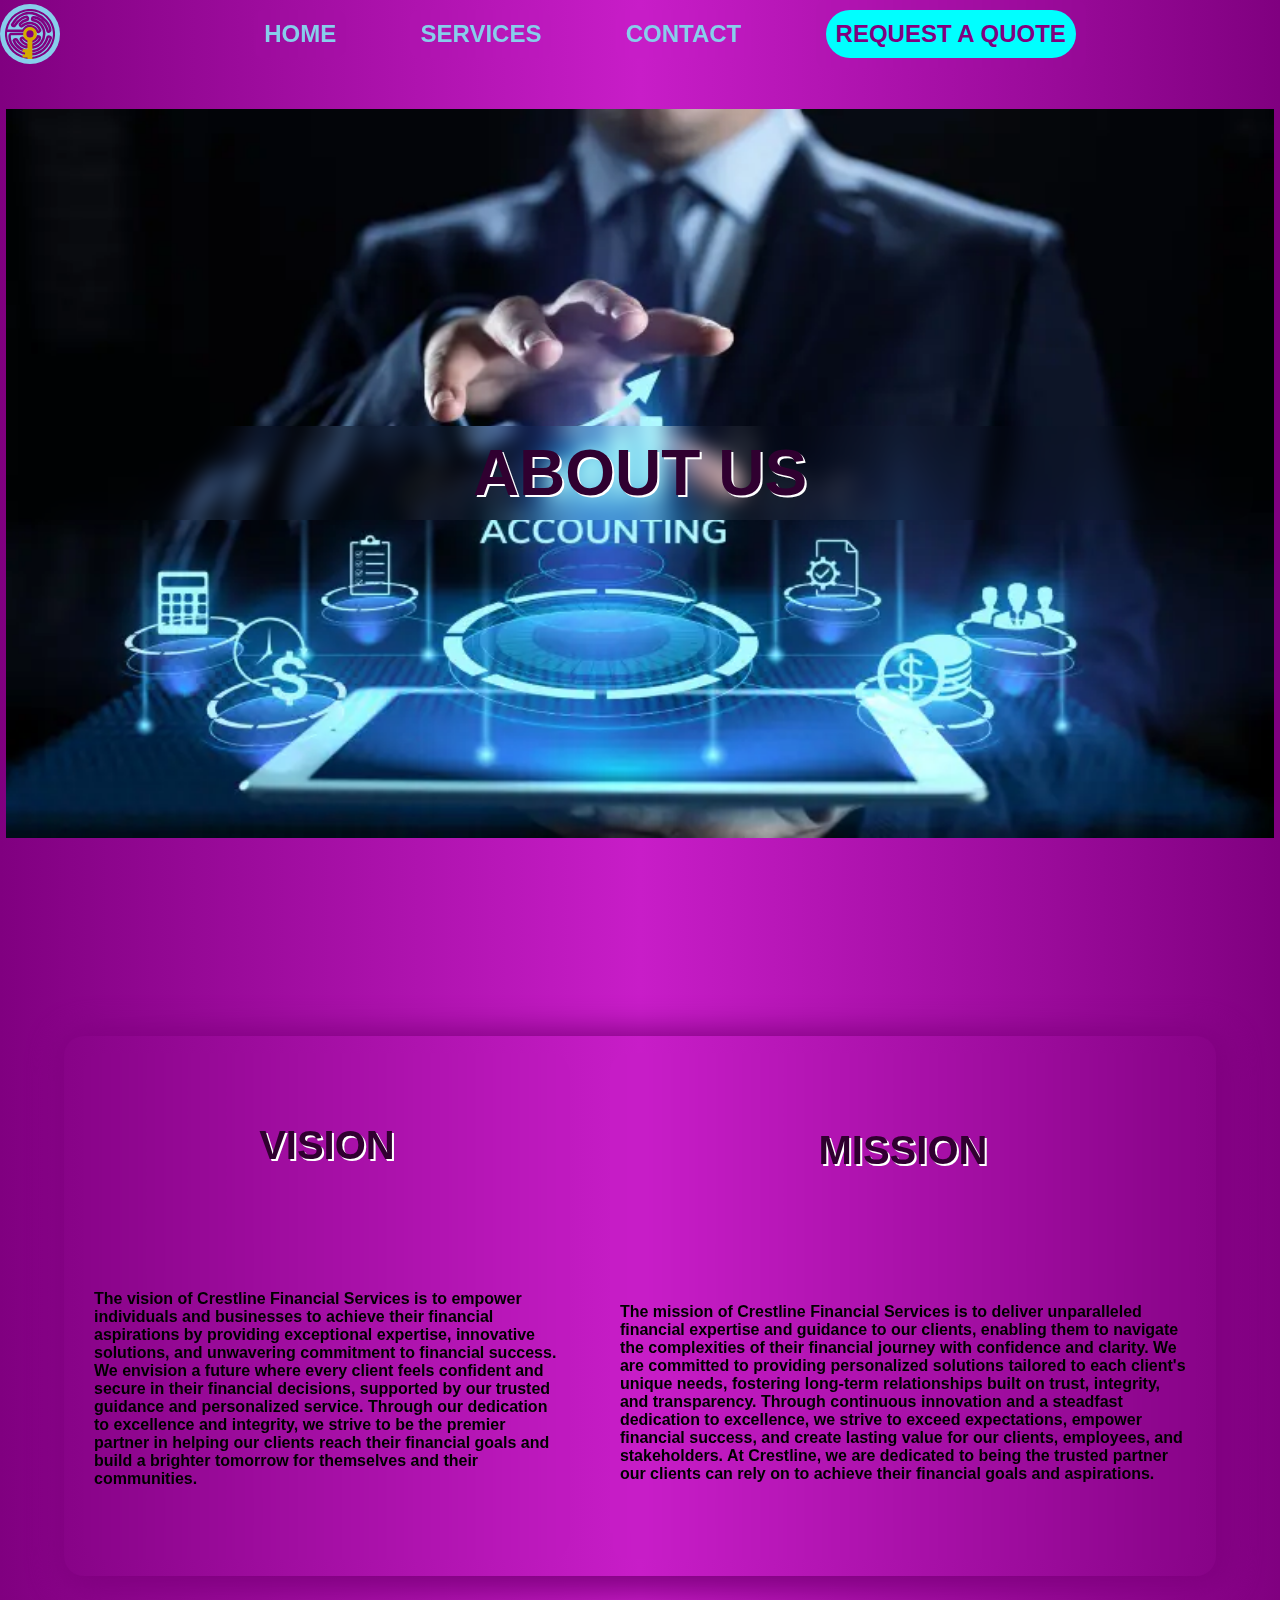
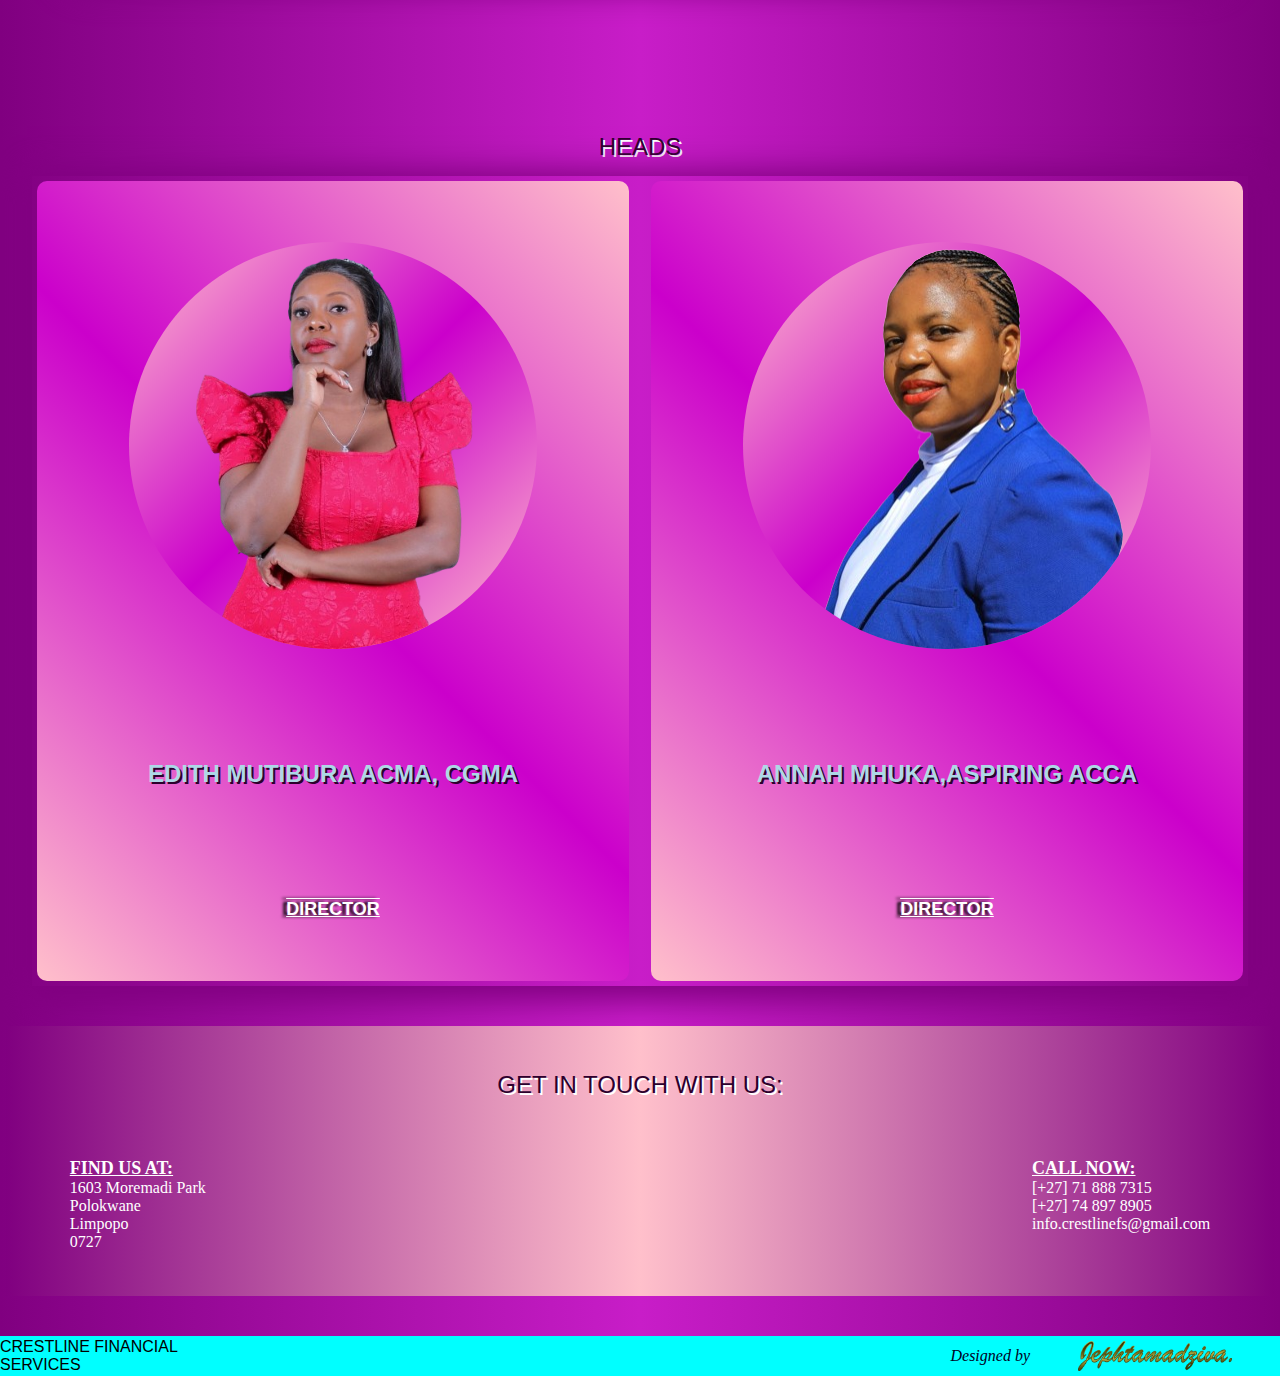
==== about/index.html @ 688b62f5 "Add files via upload" ====
<!DOCTYPE html>
<html lang="en">

    <head>
        <meta charset="UTF-8">
        <meta name="viewport" content="width=device-width, initial-scale=1.0">
        <title>CFS_About</title>
        <link rel="stylesheet" type="text/css" href="about.css" media="screen">
        <link rel="website icon" type="png" href="/images/Labyrinth_Key.svg"> 
    </head>


    <body>
        <header>
            <div class="icon">
                <img src="/images/Labyrinth_Key.svg">
            </div>
            <div class="tabs">
                <li><a href="/">HOME</a></li>
                <li><a href="/services">SERVICES</a></li>
                <li><a href="/contact">CONTACT</a></li>
                <li class="action"><a href="/contact/index.html#quotation">REQUEST A QUOTE</a></li>
            </div>     
            <div class="list">
                <div class="burger">
                    <span class="a"></span>
                    <span class="b"></span>
                    <span class="c"></span>
                    <div class="click">
                        <ul id="tabs2">
                            <li><a href="/index">HOME</a></li>
                            <li><a href="/services">SERVICES</a></li>
                            <li><a href="/contact">CONTACT</a></li>
                            <li><a href="/about">ABOUT</a></li>
                            <li class="action"><a href="/contact/index.html#quotation">REQUEST A QUOTE</a></li>
                        </ul>
                    </div>
                </div>
            </div>
        </header>
        <main class="section">
            <div class="background">
            <img src="/images/accounting-accountancy-banking-calculation-business-finance-concept-140258583.webp" alt="">     
            </div>
            <div class="data">
                <div class="slogan">
                    ABOUT US
                </div>
            </div>
        </main>

        <section class="summary">
            <div class="data">
                <div class="vision">
                    <span class="title">VISION</span>
                    <span class="text">
                        The vision of Crestline Financial Services 
                        is to empower individuals and businesses 
                        to achieve their financial aspirations by 
                        providing exceptional expertise, innovative 
                        solutions, and unwavering commitment to 
                        financial success. We envision a future 
                        where every client feels confident and 
                        secure in their financial decisions, 
                        supported by our trusted guidance and 
                        personalized service. Through our 
                        dedication to excellence and integrity, 
                        we strive to be the premier partner in 
                        helping our clients reach their financial 
                        goals and build a brighter tomorrow for 
                        themselves and their communities.
                    </span>
                </div>
                <div class="vision">
                    <span class="title">MISSION</span>
                    <span class="text">
                        The mission of Crestline Financial Services is 
                        to deliver unparalleled financial expertise 
                        and guidance to our clients, enabling them to 
                        navigate the complexities of their financial 
                        journey with confidence and clarity. 
                        We are committed to providing personalized 
                        solutions tailored to each client's unique 
                        needs, fostering long-term relationships built 
                        on trust, integrity, and transparency. Through 
                        continuous innovation and a steadfast 
                        dedication to excellence, we strive to exceed 
                        expectations, empower financial success, and 
                        create lasting value for our clients, employees, 
                        and stakeholders. 
                        At Crestline, we are dedicated to being the 
                        trusted partner our clients can rely on to 
                        achieve their financial goals and aspirations.
                    </span>
                </div>
            </div>
        </section>
        
        <h1>HEADS</h1>
    
        <section class="chair">
            <div class="card">
                <span id="card-front">
                    <img src="/images/Edith.png" alt="">
                    <p class="name">EDITH MUTIBURA ACMA, CGMA</p>
                    <p class="rank">DIRECTOR</p>
                </span>
                <span id="card-back">
                    <p class="about">
                        Ms. EW Mutibura is a Director at 
                        Crestline Financial Services, 
                        leveraging her finance expertise 
                        and passion for education. 
                        <br>
                        She holds a Bachelor of Accountancy 
                        from the University of Limpopo and 
                        is a Chartered Management Accountant 
                        (CIMA). 
                        <br>
                        Currently, she is enhancing her skills
                        through studies in Financial Modelling
                        and Valuation Analysis with the Corporate
                        Finance Institute (CFI).
                        Her areas of expertise include tax planning, 
                        budgeting, financial statements analysis, 
                        and strategic decision-making. 
                        Ms. Mutibura has gained extensive experience 
                        in finance and management accounting through 
                        roles in various companies, honing her skills 
                        in financial analysis, budget management, and 
                        strategic planning.
                        <br>
                        In addition to her directorial role, Ms. Mutibura 
                        is a part-time lecturer at the University of Limpopo, 
                        where she shares her knowledge with future finance 
                        professionals. 
                        <br>
                        Her blend of continuous learning, practical 
                        experience, and dedication to education makes 
                        her a key asset to Crestline Financial Services.
                    </p>
                </span>
                 </div>
            </div>
            
            

            <div class="card">
                <span id="card-front">
                    <img src="/images/Annah.png" alt="">
                    <p class="name">ANNAH MHUKA,ASPIRING ACCA</p>
                    <p class="rank">DIRECTOR</p>
                </span>
                <span id="card-back">
                    <p class="about">
                        Annah Mhuka is a dedicated and detail-oriented accounting professional with a strong academic background and extensive practical experience. 
                        She graduated from the University of Limpopo in September 2018 with a Bachelor of Accounting Science. 
                        She also contributed as a part-time tutor from 2019 to 2020, helping students grasp complex accounting principles.
                        Annah is currently a part-qualified accountant studying with ACCA and is at the professional level. 
                        Her career includes significant experience as an accountant at IECCA from 2022 to 2023. 
                        There, she gained comprehensive accounting experience, including VAT postings, producing management reports, and preparing financial statements across various industries such as telecommunications, hotels and restaurants, properties, trusts, and schools.
                        Presently, Annah serves as a Senior Finance Officer at Ingwe Waste Management. 
                        In this role, she oversees all accounting postings, ensures timely and accurate filing and payment of SARS returns, and maintains compliance with all local regulations. 
                        She excels in identifying areas needing improvement and implementing effective solutions to enhance company performance.
                        Annah is passionate about accounting and takes great pleasure in seeing businesses thrive. 
                        Her commitment to excellence and her love for the field drive her to continually seek ways to contribute to the success of the organizations she works with.
                    </p>
                </span>
            </div>
            
    </div>
        </section>
        <hr>
        <article>
            <h1>GET IN TOUCH WITH US:</h1>
            <div class="parent">
                <div class="contact">
                    <p class="call_head">CALL NOW:</p>
                    <ul>
                        <li>[+27] 71 888 7315</li>
                        <li>[+27] 74 897 8905</li>
                        <li class="email">info.crestlinefs@gmail.com</li>
                    </ul>
                </div>
                <div class="address">
                    <span class="address_head">FIND US AT:</span>
                    <p>1603 Moremadi Park</p>
                    <p>Polokwane</p>
                    <p>Limpopo</p>
                    <p>0727</p>
                </div>
            </div>
        </article>

        <hr>

        <footer>
            <div class="copyright">CRESTLINE FINANCIAL SERVICES</div>
            <div class="author">Designed by <a href="https://jephtamadziva.netlify.app/" target="_blank"><img src="/images/Signature_grad1.png" alt=""></a></div>
        </footer>
    </body>
</html>
---- about/about.css ----
:root
{
    --purple-gradient: linear-gradient(to right, purple, rgb(200, 29, 200), purple);
    --dark-blue: rgb(0, 0, 35);
    --mid-blue: rgb(25,25,112);
    --light-blue: rgb(25, 25, 255);
    --font-1: Arial, Helvetica, sans-serif;
    --bio-img: url("bio background.png");
    --banner-img: url("banner.gif");
    --gold: rgb(190, 180, 30);
    --intro-height: 10vh;
    --font-1-B: 'Bahnschrift';
    --font-2-I: 'Impact';
    --font-3-C: 'Consolas';
}
html
{
    scroll-behavior: smooth;
    scroll-snap-type: y mandatory;
    scroll-padding-top: 50px;
    background: var(--purple-gradient);
}
*
{
    margin: 0px;
    padding: 0px;
}
body
{
    display: flex;
    flex-direction: column;
    justify-content: center;
    align-items: center;
}
@keyframes slidein
{
    0%{transform: translateX(100%);}
    100%{transform: translateX(0);}
    /*animation: slidein 2s forwards infinite{loop};*/
}
@keyframes slideup
{
    0%{transform: translateY(-100%);}
    100%{transform: translateY(0);}
    /*animation: slideup 2s forwards infinite;*/
}
/*---ANIMATIONS---*/
@keyframes  pulse/*Makes the object change size in a pulsating motion*/
{
    0%, 100%{transform: scale(0.95);}
    50%{transform: scale(1);}
    /*animation: pulse 2s ease-in-out infinite;*/
}
@keyframes bounce
{
    0%, 100%{transform: translateY(0);}
    50%{transform: translateY(-10px);}
    /*animation: bounce 2s ease-in-out infinite;*/
}
@keyframes revolution
{
    0%{transform: rotate(0deg);}
    100%{transform: rotate(360deg);}
    /*animation: revolution 2s infinite linear;*/
}
@keyframes slidein
{
    0%{transform: translateX(-100%);}
    100%{transform: translateX(0);}
    /*animation: slidein 2s forwards infinite;*/
}
@keyframes slideleft /*Slides In from the far Left*/
{
    0%{transform: translateX(-100%);}
    100%{transform: translateX(0);}
}
@keyframes slideright
{
    0%{transform: translateX(100%);}
    100%{transform: translateX(0);}
}
@keyframes zoomfade
{
    0%
    {
        transform: scaleX(0.1);
        opacity: 0;
    }
    50%
    {
        transform: scaleX(0.8);
        opacity: 0.5;
    }
    100%
    {
        transform: translateX(1);
        opacity: 1;
    }
}

header
{
    width: 100%;
    height: fit-content;
    display: flex;
    justify-content: space-between;
    align-items: center;
    scroll-snap-align: start;
    scroll-snap-align: start;
    animation: slideup 1s forwards ease-in-out;
}
.icon
{
    display: flex;
    align-items: center;
    justify-content: center;
    height: 50px;
    padding: 5px;
    background-color: skyblue;
    border-radius: 50%;
}
.icon img
{
    width: 100%;
    height: 100%;
    border-radius: 10px;
}
.tabs li
{
    list-style-type: none;
    padding: 10px;
    border-radius: 10px;
    display: flex;
    align-items: center;
    justify-content: space-around;
    font-family: 'Courier New', Courier, monospace;
    font-weight: 900;
    list-style-type: none;
    backdrop-filter: blur(10px);
    font-size: x-large;
}
.tabs li a:hover
{
    color: rgb(46, 0, 46);
    text-shadow: 2px 2px 0px white;
    transition: 0.3s;
}
.burger
{
    display: flex;
    flex-direction: column;
    justify-content: space-around;
    align-items: center;
    margin: 10px;
    padding: 5px;
    width: 30px;
    height: 20px;
    background-color: skyblue;
    border-radius: 5px;
}
.burger ul
{
    opacity: 0;
    display: none;
}
.burger span
{
    background-color: purple;
    width: 100%;
    height: 20%;
    margin: 0;
    padding: 0;
    opacity: 1;
}
.click
{
    position: absolute;
    width: 60px;
    height: 50px;
    top: 3px;
    right: 3px;
    background-color: rgba(127, 255, 212, 0);
}
.burger
{
    cursor: grab;
}
#tabs2
{
    position: absolute;
    top: 60px;
    right: 10px;
    padding: 10px;
    z-index: 10;
    width: 200px;
    height: 200px;
    display: flex;
    flex-direction: column;
    justify-content: space-evenly;
    align-items: center;
    background-color: purple;
    visibility: hidden;
}
#tabs2 li, a
{
    color: skyblue;
    font-weight: bold;
    font-family: Arial, Helvetica, sans-serif;
    text-decoration: none;
    list-style-type: none;
}

.action a
{
    border-radius: 50px;
    background-color: aqua;
    color: purple;
    padding: 10px;
}

main
{
    padding: 0;
    margin: 0 auto;
    width: 99%;
    height: 90vh;
    display: flex;
    flex-direction: column;
    justify-content: space-evenly;
    align-items: center;
    scroll-snap-align: start;
}
.data
{
    z-index: 1;
    position: absolute;
    padding: 0;
    margin: 0;
    width: 99%;
    height: 90vh;
    display: flex;
    flex-direction: column;
    justify-content: space-evenly;
    align-items: center;
    scroll-snap-align: start;
}
section .data
{
    border-radius: 20px;
    width: 90%;
    height: 99%;
    box-shadow: 5px 5px 30px 10px purple;
}
.slogan
{
    color: purple;
    font-size: x-large;
    animation: slideleft 2s forwards ease-in-out;
}
.title
{
    color: rgb(48, 0, 48);
    text-shadow: 2px 2px 0px white;
    display: flex;
    justify-content: center;
    align-items: center;
    width: 99%;
    z-index: 1;
    font-weight: bolder;
    font-family: Arial, Helvetica, sans-serif;
    font-size: 40px;
    background-color:linear-gradient(purple, pink);
}
.name
{
    display: flex;
    justify-content: center;
    align-items: center;
    width: 99%;
    z-index: 1;
    font-weight: bolder;
    font-family: Arial, Helvetica, sans-serif;
    font-size: fit-5em;
    border: solid white;
    background-color:linear-gradient(purple, pink);
}

.more_btn
{
    border: solid purple 1px;
    border-radius: 10px;
    padding: 10px;
    box-shadow: 1px 1px 10px 1px;
    backdrop-filter: blur(10px);
    background-color: white;
}
.more_btn a
{
    text-decoration: none;
    color: purple;    
    font-family:Arial, Helvetica, sans-serif;
    font-weight: bolder;
}

.summary
{
    padding: 0;
    margin: 0;
    width: 99%;
    height: 95vh;
    scroll-snap-align: start;
    display: flex;
    justify-content: center;
    align-items: center;
    flex-direction: column;
    animation: zoomfade linear both;
    animation-timeline: view();
    animation-range: entry cover 0%;
}
.summary h1
{
    font-weight: bold;
    color: purple;
    padding: 10px;
    border-radius: 20px;
    backdrop-filter: blur(20px);
    background-color: white;
    box-shadow: 0px 0px 5px 5px white;
}
.summary .data
{
    height: 60%;
}
.vision
{
    display: flex;
    flex-direction: column;
    justify-content: space-around;
    height: 90%;
    overflow-y: scroll;
    animation: zoomfade 1s linear;
    animation-timeline: view();
    animation-range: entry cover 20%;
}
article
{
    padding: 0;
    margin: 0;
    width: 99%;
    height: 30vh;
    display: flex;
    flex-direction: column;
    justify-content: space-evenly;
    align-items: center;
    color: white;
    scroll-snap-align: start;
    background: linear-gradient(to right, purple, pink, purple);
}
h1
{
    font-family: Impact, Haettenschweiler, 'Arial Narrow Bold', sans-serif;
    font-size: x-large;
    font-weight: 400;
    color: rgb(45, 0, 45);
    text-shadow: 2px 2px 0px white;
    padding-bottom: 15px;
}
.parent
{
    display: flex;
    flex-direction: row-reverse;
    justify-content: space-between;
    width: 90%;
    font-family: var(--font-1-B);
    color: white;
}
.call_head, .address_head
{
    font-weight: bolder;
    text-decoration: underline;
    font-size: large;
}
.contact li
{
    list-style-type: none;
    text-decoration: none;
    list-style: none;
}

.logo
{
    width: 50px;
    height: auto;  
    display: flex;
    justify-content: center;
    align-items: center;
}
img
{
    padding: 0;
    margin: 0;
    width: 100%;
}
footer
{
    background-color: aqua;
    width: 100%;
    height: 40px;
    display: flex;
    align-items: center;
    justify-content: space-between;
}
.copyright
{
    width: 20%;
    display: flex;
    align-items: center;
    justify-content: center;
    color: black;
    font-family: Impact, Haettenschweiler, 'Arial Narrow Bold', sans-serif;
}
.author
{
    font-style: italic;
    color: var(--dark-blue);
    font-family: var(--font-1-B);
    width: 500px;
    height: 30px;
    display: flex;
    align-items: center;
    justify-content: right;
}
.author a
{
    color: var(--dark-blue);
    text-decoration: none;
    font-weight: bolder;
    font-style: normal;
    font-size: large;
    width: 50%;
    height: 100%;
    display: flex;
    align-items: center;
    justify-content: center;
}
.author a img
{
    width: auto;
    height: 100%;
}

.background
{
    width: 100%;
    height: 90%;
}
.background img
{
    height: 100%;
    width: 100%;
}
hr
{
    padding: 20px;
    border: none;
}
.chair
{
    height:90vh;
    width: 95vw;
    scroll-snap-align: start;
    display: flex;
    flex-wrap: wrap;
    gap: 12px;
    overflow-y: scroll;
    box-shadow: 5px 5px 30px 10px purple;
}
.chair div
{
    display: flex;
    flex-direction: column;
    justify-content: space-around;
    align-items: center;
    border-radius: 10px;
    height: auto;
    flex: 1 0 120px;
    padding: 5px;
    margin: 5px;
    background-color: linear-gradient(purple, pink);
}
.chair :active
{
    cursor: grabbing;
    transform: scale(0.99);
}

.card
{
    background: linear-gradient(45deg, pink, rgb(203, 0, 203), pink);
}
.card:hover
{
    background: linear-gradient(135deg, pink, rgb(203, 0, 203), pink);
    transition: 0.4s;
}
.chair img
{
    min-width: 300px;
    max-width: 70%;
    min-height: auto;
    background: linear-gradient(135deg, pink, rgb(203, 0, 203), pink);
    border-radius: 50%;
}
.card span
{
    height: 70%;
    padding: 10px;
    min-width: 50%;
    position: relative;
    border-radius: 20px;
    font-family: Arial, Helvetica, sans-serif;
}
#card-front
{
    display:contents;
    color: lightblue;

}
#card-front .name
{
    border: none;
    font-size: x-large;
    font-weight: bolder;
    text-shadow: 2px 2px 0px rgb(44, 0, 44);
}
#card-back
{
    display: none;
    color: rgb(42, 0, 42);
    font-weight: bold;
    font-family: Arial, Helvetica, sans-serif;
}
.card:hover #card-back 
{
    display: contents;
}
.card:hover #card-front
{
    display: none;
}
#card-front .rank
{
    font-size: large;
    font-weight: bolder;
    color: white;
    text-decoration:overline underline;
    text-shadow: -4px 0px 3px black;
}


@media screen and (max-width: 700px)
{
    .list
    {
        display: flex;
        flex-direction: row-reverse;
        width: 60%;
    }
    .tabs
    {
        opacity: 0;
        display: none;
    }


    .burger :active
    {
        cursor: grabbing;
    }
    .burger :hover ul#tabs2
    {

        opacity: 1;
        visibility: visible;
    }
    .slogan
    {
        width: 99%;
        display: flex;
        justify-content: center;
        align-items: center;
        font-size: 10vw;
        font-family: 'Gill Sans', 'Gill Sans MT', Calibri, 'Trebuchet MS', sans-serif;
        font-weight: bolder;
        text-decoration: double;
    }

    .data
    {
        display: flex;
        flex-direction: column;
        justify-content: center;
    }
    .data div
    {
        padding: 10px;
        margin: 5px;
        color: white;
        font-family: sans-serif, 'Arial Narrow Bold', Impact, Haettenschweiler;
        font-weight: bolder;
        display: flex;
        flex-direction: column;
        justify-content: space-evenly;
        align-items: center;
        border-radius: 20px;
        backdrop-filter: blur(10px);
    }
    .about
    {
        display: flex;
        justify-content: space-between;
        font-size: 3.5vw;
    }
    .summary
    {
        height: 90vh;
    }
    .summary .data
    {
        height: 90%;
        z-index: 0;
    }
    div ul
    {
        list-style-type:none;
    }
}
.a:hover
{
    background-color: white;
}
@media screen and (min-width: 700px)
{
    .tabs
    {
        width: 70%;
        display: flex;
        align-items: center;
        justify-content: space-around;
        font-family: 'Courier New', Courier, monospace;
        font-weight: bolder;
    }
    .tabs li
    {
        list-style-type: none;
        padding: 10px;
        border-radius: 10px;
    }
    a
    {
        text-decoration: none;
    }
    .burger
    {
        opacity: 0;
        display: none;
    }
    .tabs2
    {
        opacity: 0;
        display: none;
    } 
    .slogan
    {
        width: 99%;
        display: flex;
        justify-content: center;
        align-items: center;
        font-family: sans-serif, 'Arial Narrow Bold', Impact, Haettenschweiler;
        font-size: 5dvw;
        font-weight: 900;
        color: rgb(48, 0, 48);
        text-shadow: 2px 2px 0px white;
    }
    section
    {
        height: 90vh;
    } 
    .section .data
    {
        display: flex;
        flex-direction: row;
    }
    .section .data div
    {
        padding: 10px;
        margin: 20px;
        display: flex;
        flex-direction: column;
        align-items: center;
        border-radius: 20px;
        backdrop-filter: blur(10px);
        font-family: sans-serif, 'Arial Narrow Bold', Impact, Haettenschweiler;
    }
    .summary .data
    {
        display: flex;
        flex-direction: row;
    }
    .summary .data div
    {
        padding: 10px;
        margin: 20px;
        display: flex;
        color: black;
        font-weight: bolder;
        flex-direction: column;
        justify-content: space-around;
        align-items: center;
        border-radius: 20px;
        backdrop-filter: blur(10px);
        font-family: sans-serif, 'Arial Narrow Bold', Impact, Haettenschweiler;
    }
    div ul
    {
        list-style-type:none;
    }
    .about
    {
        display: flex;
        justify-content: space-between;
        font-size:larger;
    }
}
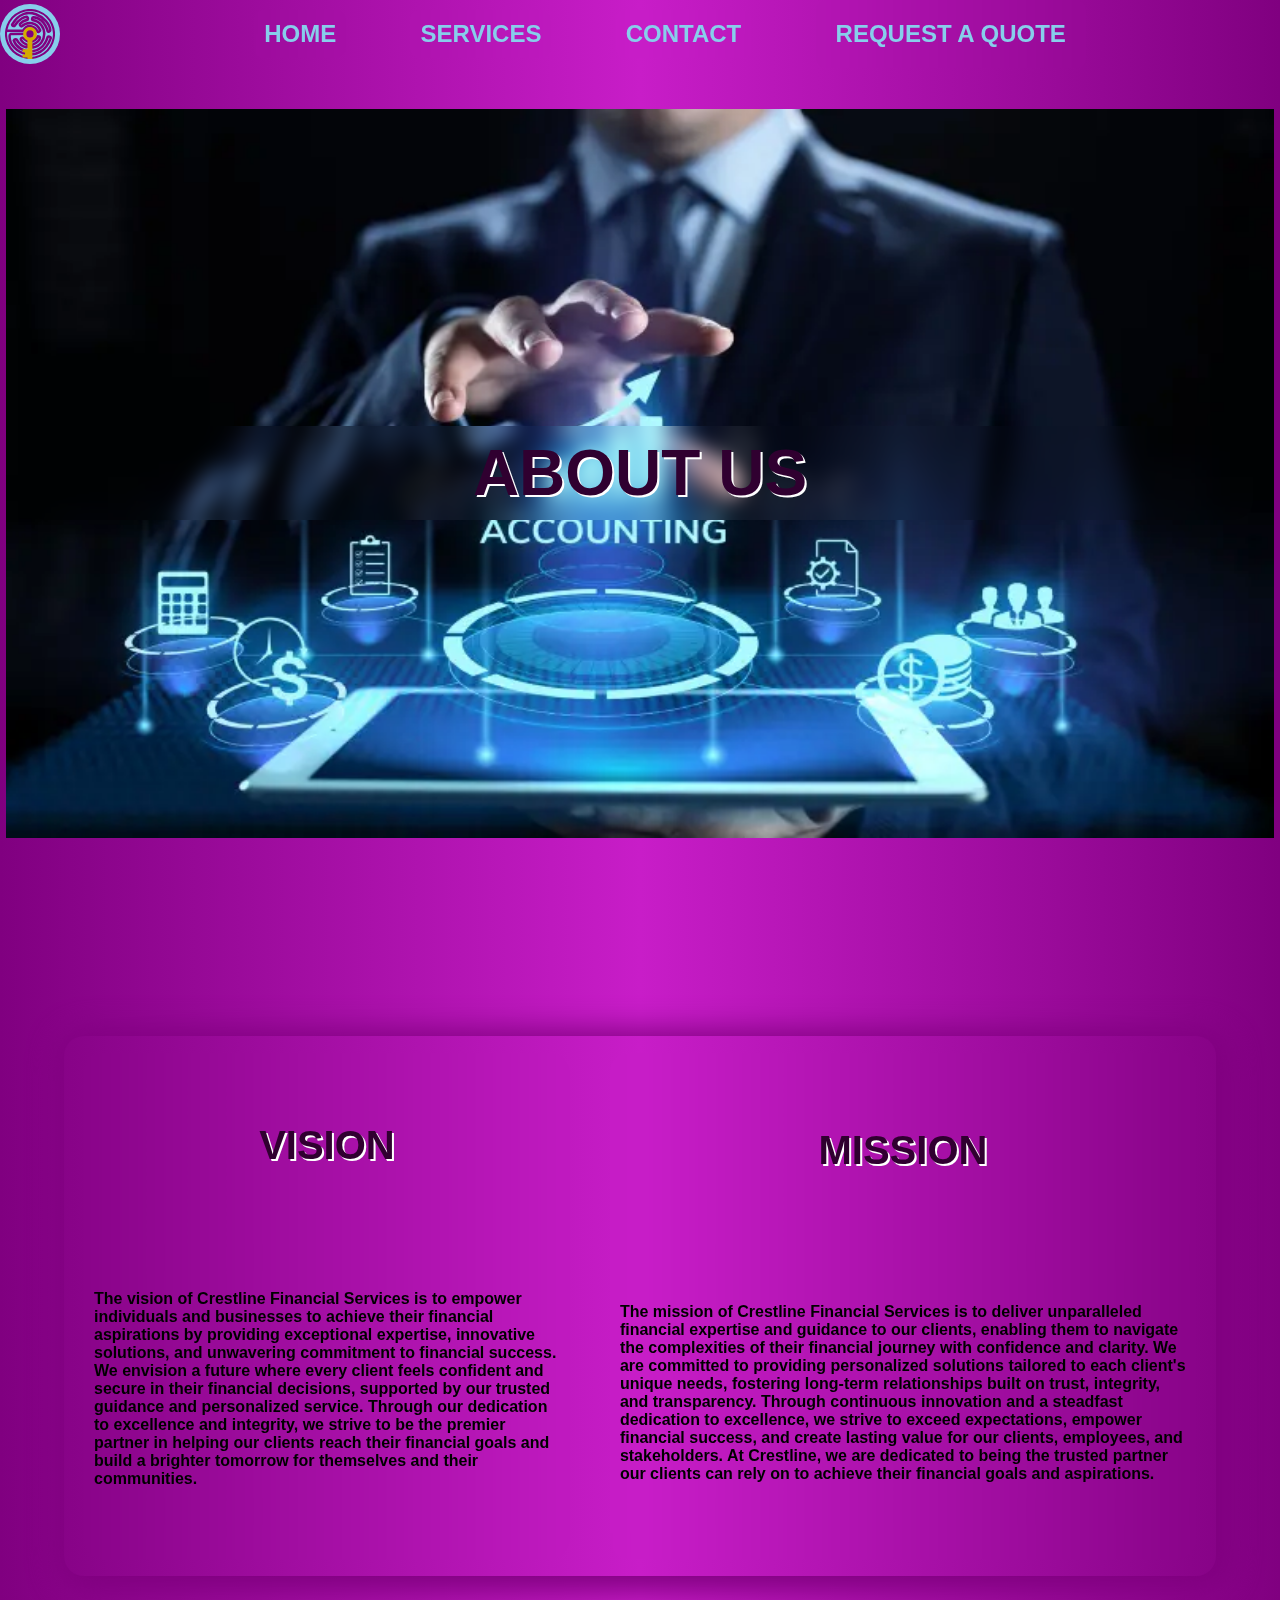
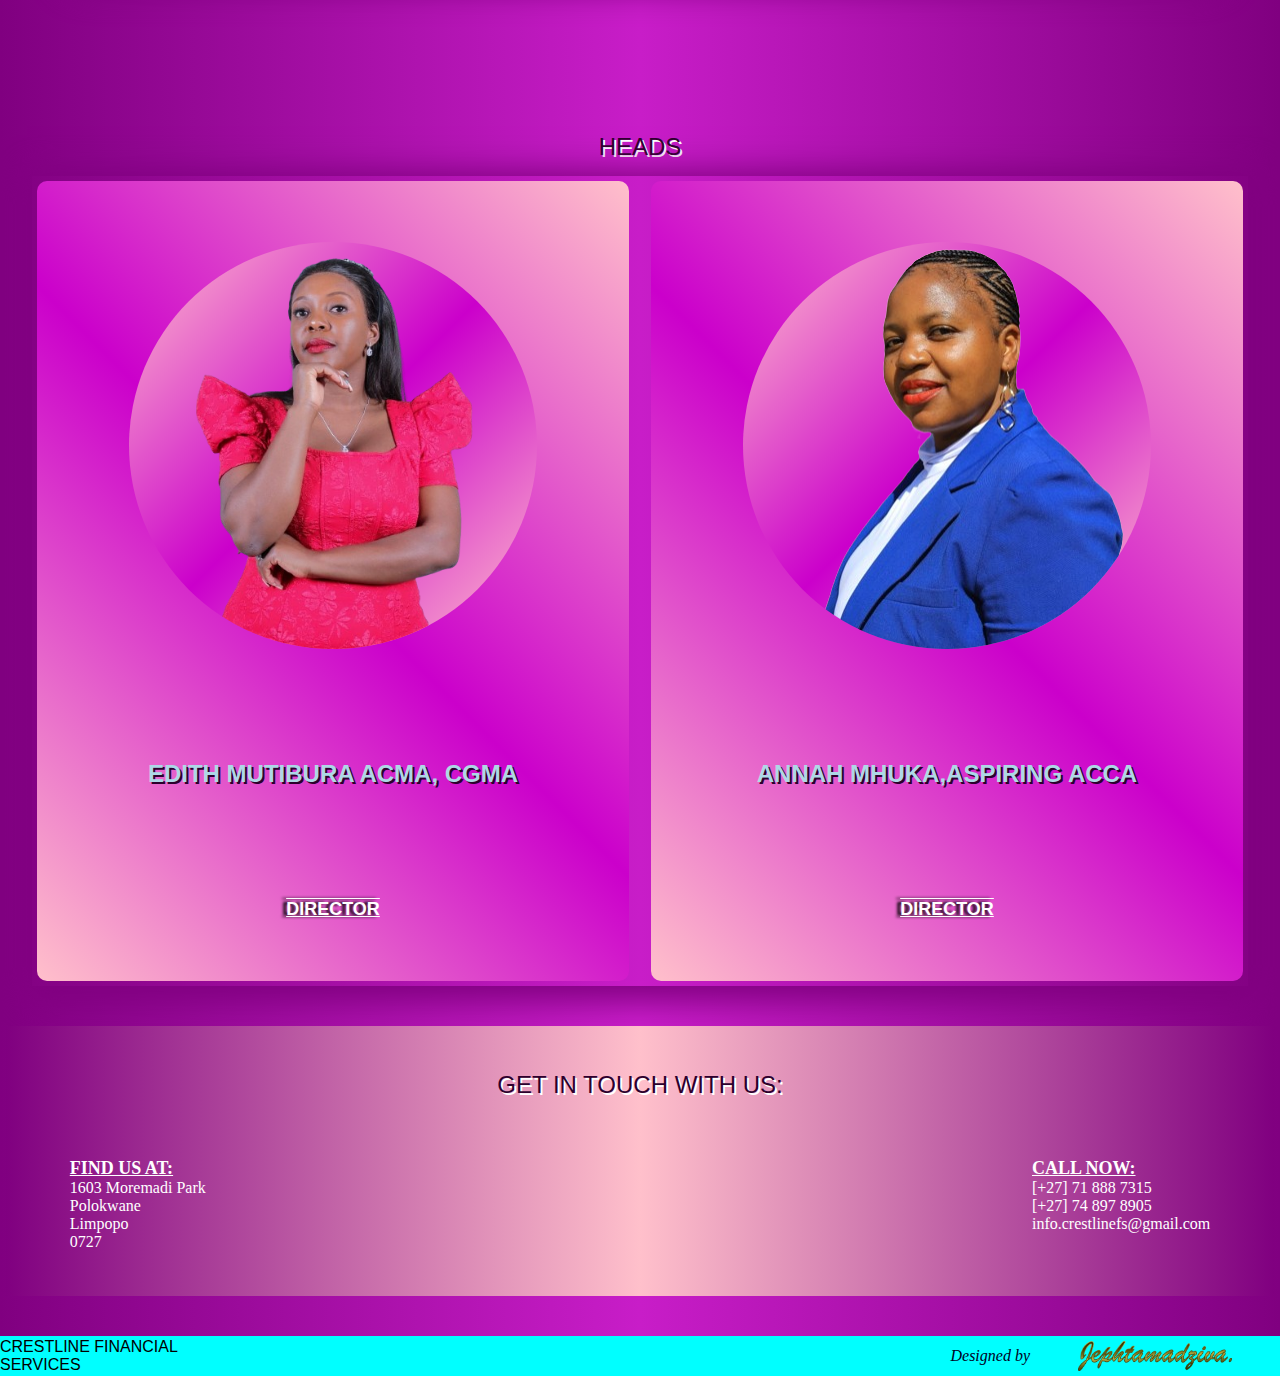
==== commit 22769d01: "Add files via upload" ====
--- a/about/index.html
+++ b/about/index.html
@@ -17,24 +17,21 @@
             </div>
             <div class="tabs">
                 <li><a href="/">HOME</a></li>
-                <li><a href="/services">SERVICES</a></li>
-                <li><a href="/contact">CONTACT</a></li>
+                <li><a href="/services/">SERVICES</a></li>
+                <li><a href="/contact/">CONTACT</a></li>
                 <li class="action"><a href="/contact/index.html#quotation">REQUEST A QUOTE</a></li>
             </div>     
             <div class="list">
-                <div class="burger">
+                <button class="burger" popovertarget="tabs">
                     <span class="a"></span>
                     <span class="b"></span>
                     <span class="c"></span>
-                    <div class="click">
-                        <ul id="tabs2">
-                            <li><a href="/index">HOME</a></li>
-                            <li><a href="/services">SERVICES</a></li>
-                            <li><a href="/contact">CONTACT</a></li>
-                            <li><a href="/about">ABOUT</a></li>
-                            <li class="action"><a href="/contact/index.html#quotation">REQUEST A QUOTE</a></li>
-                        </ul>
-                    </div>
+                </button>
+                <div id="tabs" popover>
+                    <li><a href="/">HOME</a></li>
+                    <li><a href="/services/">SERVICES</a></li>
+                    <li><a href="/contact/">CONTACT</a></li>
+                    <li class="action"><a href="/contact/index.html#quotation">REQUEST A QUOTE</a></li>
                 </div>
             </div>
         </header>
--- a/about/about.css
+++ b/about/about.css
@@ -133,12 +133,16 @@
     display: flex;
     align-items: center;
     justify-content: space-around;
-    font-family: 'Courier New', Courier, monospace;
     font-weight: 900;
     list-style-type: none;
     backdrop-filter: blur(10px);
     font-size: x-large;
 }
+.tabs li a
+{
+    font-family: Arial, Helvetica, sans-serif;
+    color: skyblue;
+}
 .tabs li a:hover
 {
     color: rgb(46, 0, 46);
@@ -147,75 +151,88 @@
 }
 .burger
 {
-    display: flex;
-    flex-direction: column;
-    justify-content: space-around;
-    align-items: center;
+    width: 40px;
     margin: 10px;
     padding: 5px;
-    width: 30px;
-    height: 20px;
+    height: 40px;
+    cursor: grab;
+    border: none;
+    display: flex;
+    border-radius: 5px;
+    align-items: center;
+    flex-direction: column;
     background-color: skyblue;
-    border-radius: 5px;
-}
-.burger ul
-{
-    opacity: 0;
-    display: none;
+    justify-content: space-around;
 }
 .burger span
 {
     background-color: purple;
     width: 100%;
     height: 20%;
-    margin: 0;
     padding: 0;
     opacity: 1;
+    margin: 0;
 }
 .click
 {
+    background-color: rgba(127, 255, 212, 0);
     position: absolute;
+    height: 50px;
     width: 60px;
-    height: 50px;
+    right: 3px;
     top: 3px;
-    right: 3px;
-    background-color: rgba(127, 255, 212, 0);
-}
-.burger
-{
-    cursor: grab;
-}
-#tabs2
-{
-    position: absolute;
-    top: 60px;
-    right: 10px;
-    padding: 10px;
-    z-index: 10;
-    width: 200px;
-    height: 200px;
-    display: flex;
-    flex-direction: column;
-    justify-content: space-evenly;
-    align-items: center;
-    background-color: purple;
-    visibility: hidden;
-}
-#tabs2 li, a
-{
-    color: skyblue;
-    font-weight: bold;
+}
+
+#tabs
+{
+    animation: slideright forwards 1s ease-in-out;
+    background-color: rgba(255, 0, 200, 0);
+    border-radius: 10px;
+    margin-top: 15dvh;
+    margin-left: 47%;
+    list-style: none;
+    border: none;
+    height: 40%;
+    width: 50%;
+}
+#tabs li
+{
     font-family: Arial, Helvetica, sans-serif;
+    box-shadow: 5px 5px 5px 1px rgba(128, 0, 128, 0.666);
+    backdrop-filter: blur(40px);
+    justify-content: center;
     text-decoration: none;
     list-style-type: none;
-}
-
+    border-radius: 10px;
+    align-items: center;
+    font-weight: bold;
+    color: skyblue;
+    margin-left: 5%;
+    margin-top: 5%;
+    display: flex;
+    height: 15%;
+    width: 90%;
+}
+#tabs a
+{
+    color: purple;
+    list-style: none;
+    font-size: larger;
+    text-decoration: none;
+}
+.list .action
+{
+    background-color: aqua;
+}
 .action a
 {
+    justify-content: center;
+    align-items: center;
     border-radius: 50px;
-    background-color: aqua;
     color: purple;
     padding: 10px;
+    display: flex;
+    width: 100%;
 }
 
 main
